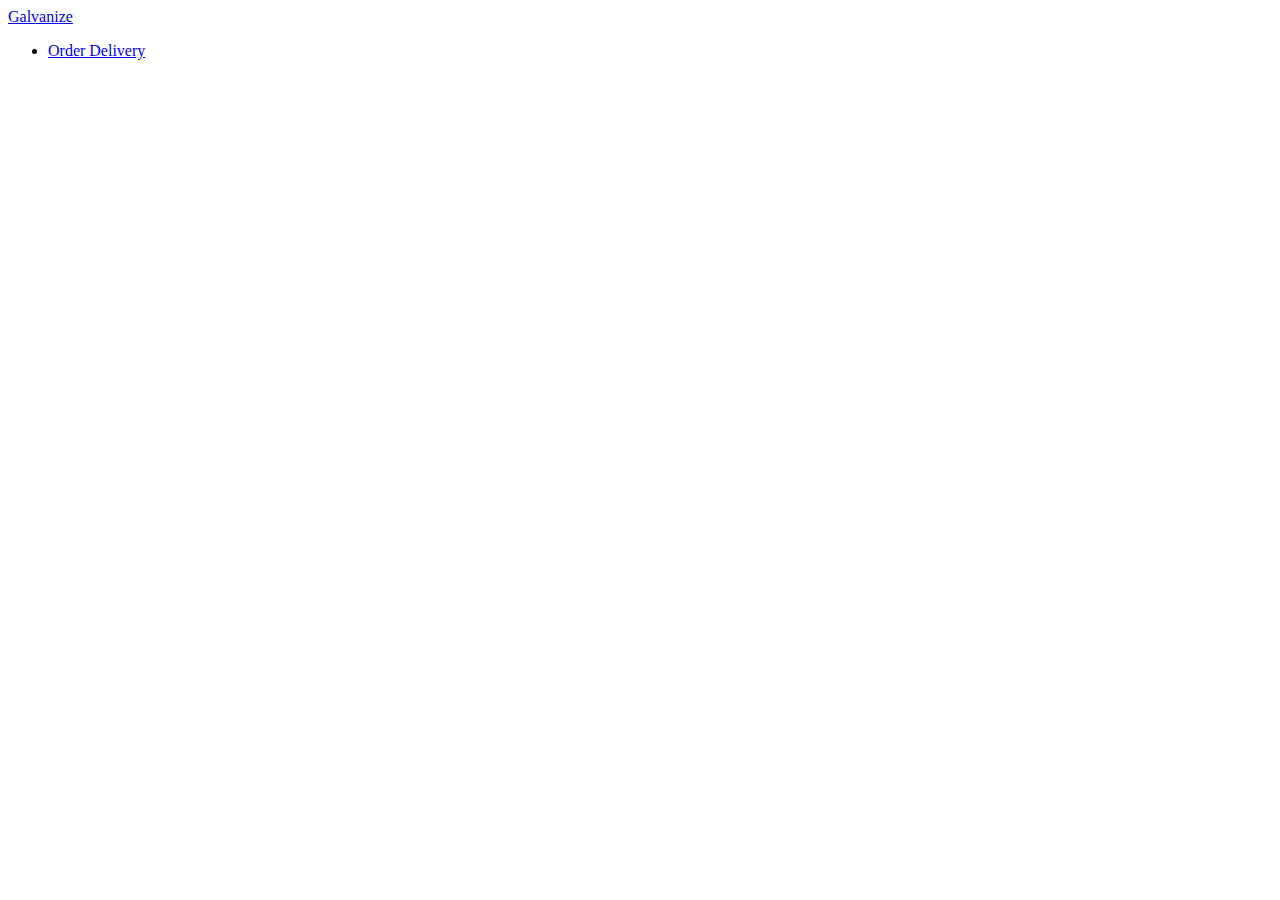
==== order.html @ af84dbdd "landing page designed" ====
<!DOCTYPE html>
<html>
  <head>
    <meta charset="utf-8">
    <!--Let browser know website is optimized for mobile-->
    <meta name="viewport" content="width=device-width, initial-scale=1.0"/>

    <title>Materialize Practice</title>

    <!--Import jQuery before materialize.js-->
    <script defer src="https://code.jquery.com/jquery-2.1.1.min.js"></script>
    <script defer src="js/materialize.js"></script>

    <!--Import Google Icon Font-->
    <link href="http://fonts.googleapis.com/icon?family=Material+Icons" rel="stylesheet">
    <link rel="stylesheet" href="css/materialize.css">
  </head>
  <body>

  <!-- NAV BAR **********************************   -->

    <nav>
        <div class="nav-wrapper blue darken-2">
          <a href="#" class="brand-logo">Galvanize</a>
          <ul id="nav-mobile" class="right hide-on-med-and-down">

            <li><a href="collapsible.html">Order Delivery</a></li>
          </ul>
        </div>
      </nav>

      <!-- MAIN CONTENT SECTION ****************** -->
  </body>
</html>
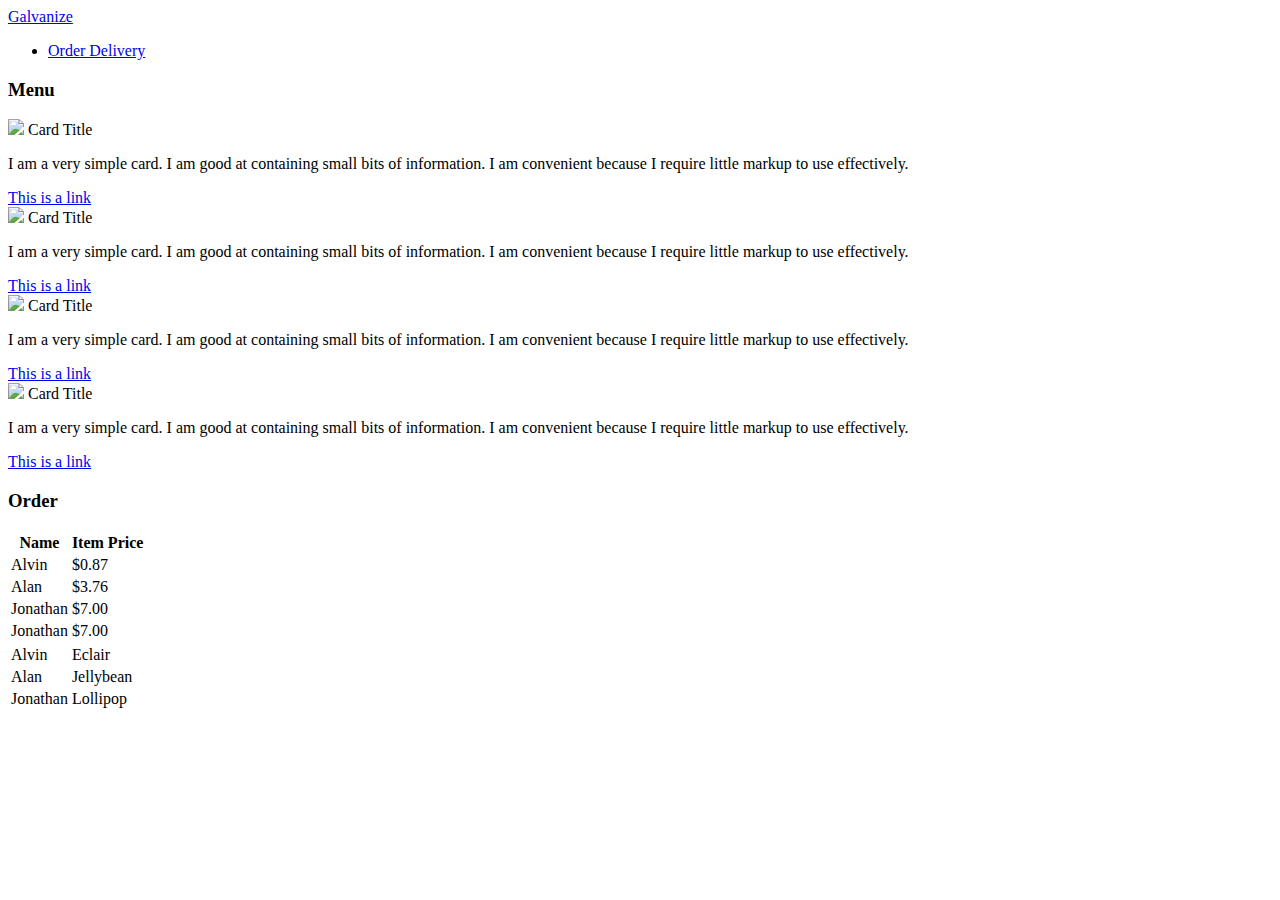
==== commit b35a35fa: "added order.html page" ====
--- a/order.html
+++ b/order.html
@@ -17,18 +17,181 @@
   </head>
   <body>
 
-  <!-- NAV BAR **********************************   -->
+    <!-- Nav Bar **************************   -->
+      <nav>
+          <div class="nav-wrapper blue darken-2">
+            <a href="#" class="brand-logo">Galvanize</a>
+            <ul id="nav-mobile" class="right hide-on-med-and-down">
 
-    <nav>
-        <div class="nav-wrapper blue darken-2">
-          <a href="#" class="brand-logo">Galvanize</a>
-          <ul id="nav-mobile" class="right hide-on-med-and-down">
+              <li><a href="collapsible.html">Order Delivery</a></li>
+            </ul>
+          </div>
+        </nav>
 
-            <li><a href="collapsible.html">Order Delivery</a></li>
-          </ul>
-        </div>
-      </nav>
 
-      <!-- MAIN CONTENT SECTION ****************** -->
+<!-- MAIN SECITON ********** -->
+
+<!-- MENU ITEMS******************** -->
+
+<div class="container">
+  <div class="row">
+    <div class="col s6">
+<h3>Menu</h3>
+<div class="row">
+  <div class="col s6">
+    <div class="card">
+                <div class="card-image">
+                  <img src="images/sample-1.jpg">
+                  <span class="card-title">Card Title</span>
+                </div>
+                <div class="card-content">
+                  <p>I am a very simple card. I am good at containing small bits of information.
+                  I am convenient because I require little markup to use effectively.</p>
+                </div>
+                <div class="card-action">
+                  <a href="#">This is a link</a>
+                </div>
+              </div>
+  </div>
+  <div class="col s6">
+    <div class="card">
+                <div class="card-image">
+                  <img src="images/sample-1.jpg">
+                  <span class="card-title">Card Title</span>
+                </div>
+                <div class="card-content">
+                  <p>I am a very simple card. I am good at containing small bits of information.
+                  I am convenient because I require little markup to use effectively.</p>
+                </div>
+                <div class="card-action">
+                  <a href="#">This is a link</a>
+                </div>
+              </div>
+  </div>
+</div>
+
+<div class="row">
+  <div class="col s6">
+    <div class="card">
+                <div class="card-image">
+                  <img src="images/sample-1.jpg">
+                  <span class="card-title">Card Title</span>
+                </div>
+                <div class="card-content">
+                  <p>I am a very simple card. I am good at containing small bits of information.
+                  I am convenient because I require little markup to use effectively.</p>
+                </div>
+                <div class="card-action">
+                  <a href="#">This is a link</a>
+                </div>
+              </div>
+  </div>
+  <div class="col s6">
+    <div class="card">
+                <div class="card-image">
+                  <img src="images/sample-1.jpg">
+                  <span class="card-title">Card Title</span>
+                </div>
+                <div class="card-content">
+                  <p>I am a very simple card. I am good at containing small bits of information.
+                  I am convenient because I require little markup to use effectively.</p>
+                </div>
+                <div class="card-action">
+                  <a href="#">This is a link</a>
+                </div>
+              </div>
+  </div>
+</div>
+
+    </div>
+
+
+<!-- ORDER SECTION *********** -->
+
+    <div class="col s6">
+<h3>Order</h3>
+<div class="row">
+  <div class="col s12">
+    <table class="striped">
+            <thead>
+              <tr>
+                  <th data-field="id">Name</th>
+
+                  <th data-field="price">Item Price</th>
+              </tr>
+            </thead>
+
+            <tbody>
+              <tr>
+                <td>Alvin</td>
+
+                <td class="right-align">$0.87</td>
+              </tr>
+              <tr>
+                <td>Alan</td>
+
+                <td class="right-align">$3.76</td>
+              </tr>
+              <tr>
+                <td>Jonathan</td>
+
+                <td class="right-align">$7.00</td>
+              </tr>
+              <tr>
+                <td>Jonathan</td>
+
+                <td class="right-align">$7.00</td>
+              </tr>
+            </tbody>
+          </table>
+          <table>
+
+                  <tbody>
+                    <tr>
+                      <td class="right-align">Alvin</td>
+                      <td class="right-align">Eclair</td>
+
+                    </tr>
+                    <tr>
+                      <td class="right-align">Alan</td>
+                      <td class="right-align">Jellybean</td>
+
+                    </tr>
+                    <tr>
+                      <td class="right-align">Jonathan</td>
+                      <td class="right-align">Lollipop</td>
+
+                    </tr>
+                  </tbody>
+                </table>
+
+
+
+
+
+
+
+
+
+  </div>
+  <div class="row">
+    <div class="col s12">
+<section>
+  
+</section>
+    </div>
+</div>
+
+
+
+
+
+    </div>
+  </div>
+</div>
+
+
+
+
   </body>
 </html>
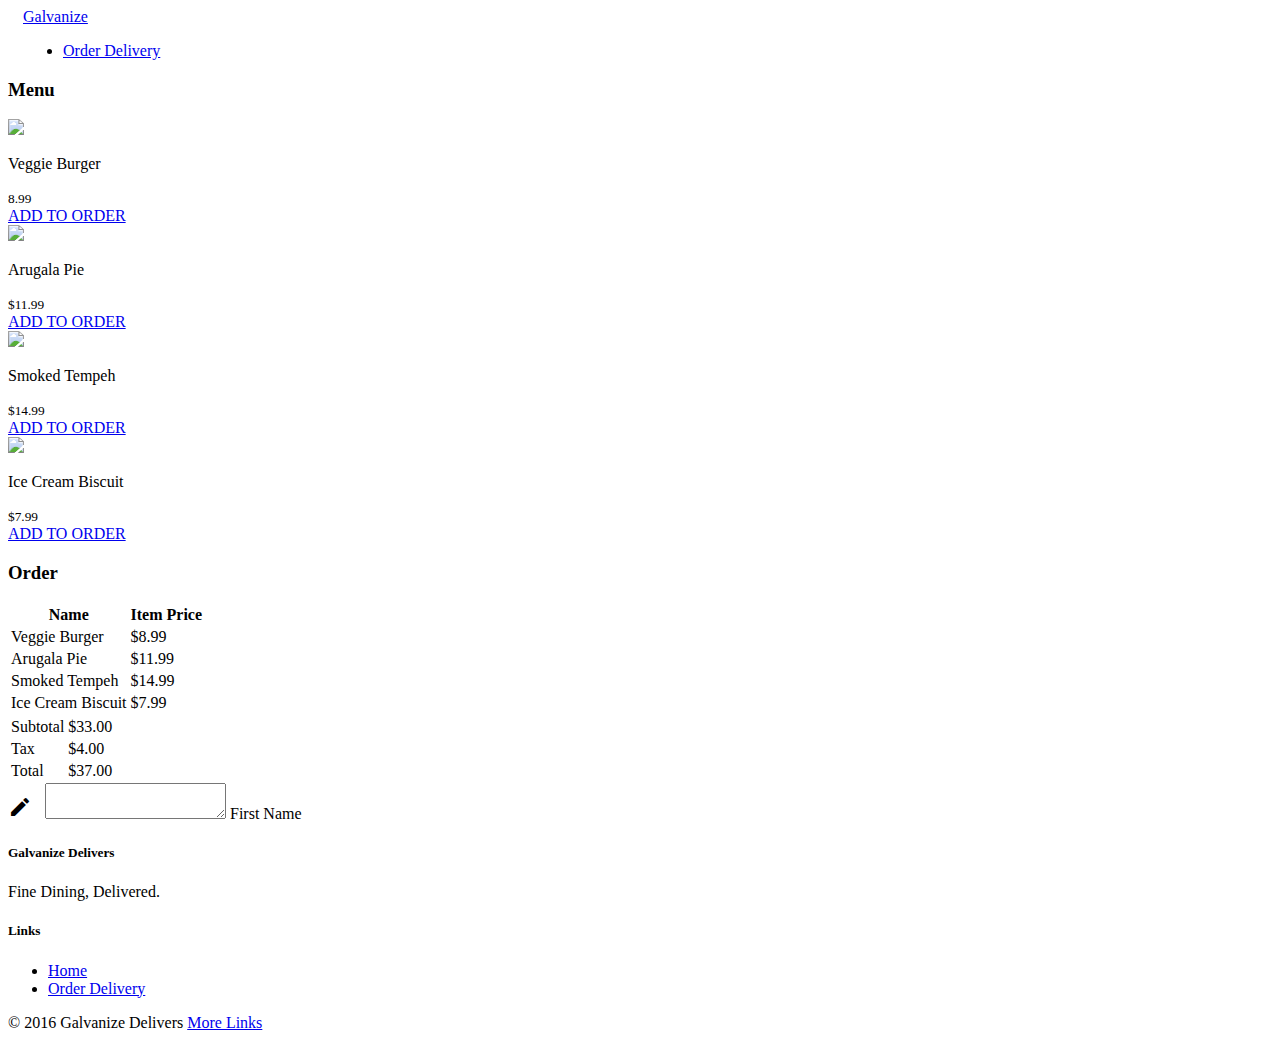
==== commit fcfac24d: "added footer to order.html" ====
--- a/order.html
+++ b/order.html
@@ -14,6 +14,7 @@
     <!--Import Google Icon Font-->
     <link href="http://fonts.googleapis.com/icon?family=Material+Icons" rel="stylesheet">
     <link rel="stylesheet" href="css/materialize.css">
+    <link rel="stylesheet" href="style.css">
   </head>
   <body>
 
@@ -41,30 +42,28 @@
   <div class="col s6">
     <div class="card">
                 <div class="card-image">
-                  <img src="images/sample-1.jpg">
-                  <span class="card-title">Card Title</span>
-                </div>
-                <div class="card-content">
-                  <p>I am a very simple card. I am good at containing small bits of information.
-                  I am convenient because I require little markup to use effectively.</p>
-                </div>
-                <div class="card-action">
-                  <a href="#">This is a link</a>
-                </div>
-              </div>
-  </div>
-  <div class="col s6">
-    <div class="card">
-                <div class="card-image">
-                  <img src="images/sample-1.jpg">
-                  <span class="card-title">Card Title</span>
-                </div>
-                <div class="card-content">
-                  <p>I am a very simple card. I am good at containing small bits of information.
-                  I am convenient because I require little markup to use effectively.</p>
-                </div>
-                <div class="card-action">
-                  <a href="#">This is a link</a>
+                  <img src="img/burger.jpg">
+                </div>
+                <div class="card-content">
+                  <p>Veggie Burger</p>
+                  <small>8.99</small>
+                </div>
+                <div class="card-action">
+                  <a href="#" class="pink-text">ADD TO ORDER</a>
+                </div>
+              </div>
+  </div>
+  <div class="col s6">
+    <div class="card">
+                <div class="card-image">
+                  <img src="img/pizza.jpg">
+                </div>
+                <div class="card-content">
+                  <p>Arugala Pie</p>
+                  <small>$11.99</small>
+                </div>
+                <div class="card-action">
+                  <a href="#" class="pink-text">ADD TO ORDER</a>
                 </div>
               </div>
   </div>
@@ -74,30 +73,30 @@
   <div class="col s6">
     <div class="card">
                 <div class="card-image">
-                  <img src="images/sample-1.jpg">
-                  <span class="card-title">Card Title</span>
-                </div>
-                <div class="card-content">
-                  <p>I am a very simple card. I am good at containing small bits of information.
-                  I am convenient because I require little markup to use effectively.</p>
-                </div>
-                <div class="card-action">
-                  <a href="#">This is a link</a>
-                </div>
-              </div>
-  </div>
-  <div class="col s6">
-    <div class="card">
-                <div class="card-image">
-                  <img src="images/sample-1.jpg">
-                  <span class="card-title">Card Title</span>
-                </div>
-                <div class="card-content">
-                  <p>I am a very simple card. I am good at containing small bits of information.
-                  I am convenient because I require little markup to use effectively.</p>
-                </div>
-                <div class="card-action">
-                  <a href="#">This is a link</a>
+                  <img src="img/ribs.jpg">
+
+                </div>
+                <div class="card-content">
+                  <p>Smoked Tempeh</p>
+                  <small>$14.99</small>
+                </div>
+                <div class="card-action">
+                  <a href="#" class="pink-text">ADD TO ORDER</a>
+                </div>
+              </div>
+  </div>
+  <div class="col s6">
+    <div class="card">
+                <div class="card-image">
+                  <img src="img/ice_cream.jpg">
+
+                </div>
+                <div class="card-content">
+                  <p>Ice Cream Biscuit</p>
+                  <small>$7.99</small>
+                </div>
+                <div class="card-action">
+                  <a href="#" class="pink-text">ADD TO ORDER</a>
                 </div>
               </div>
   </div>
@@ -123,24 +122,24 @@
 
             <tbody>
               <tr>
-                <td>Alvin</td>
-
-                <td class="right-align">$0.87</td>
-              </tr>
-              <tr>
-                <td>Alan</td>
-
-                <td class="right-align">$3.76</td>
-              </tr>
-              <tr>
-                <td>Jonathan</td>
-
-                <td class="right-align">$7.00</td>
-              </tr>
-              <tr>
-                <td>Jonathan</td>
-
-                <td class="right-align">$7.00</td>
+                <td>Veggie Burger</td>
+
+                <td class="right-align">$8.99</td>
+              </tr>
+              <tr>
+                <td>Arugala Pie</td>
+
+                <td class="right-align">$11.99</td>
+              </tr>
+              <tr>
+                <td>Smoked Tempeh</td>
+
+                <td class="right-align">$14.99</td>
+              </tr>
+              <tr>
+                <td>Ice Cream Biscuit</td>
+
+                <td class="right-align">$7.99</td>
               </tr>
             </tbody>
           </table>
@@ -148,47 +147,79 @@
 
                   <tbody>
                     <tr>
-                      <td class="right-align">Alvin</td>
-                      <td class="right-align">Eclair</td>
+                      <td class="right-align">Subtotal</td>
+                      <td class="right-align">$33.00</td>
 
                     </tr>
                     <tr>
-                      <td class="right-align">Alan</td>
-                      <td class="right-align">Jellybean</td>
+                      <td class="right-align">Tax</td>
+                      <td class="right-align">$4.00</td>
 
                     </tr>
                     <tr>
-                      <td class="right-align">Jonathan</td>
-                      <td class="right-align">Lollipop</td>
+                      <td class="right-align">Total</td>
+                      <td class="right-align">$37.00</td>
 
                     </tr>
                   </tbody>
                 </table>
 
-
-
-
-
-
-
-
-
-  </div>
-  <div class="row">
-    <div class="col s12">
-<section>
-  
-</section>
+  </div>
+
+  <form class="col s12">
+        <div class="row">
+          <div class="input-field col s6">
+            <i class="material-icons prefix">mode_edit</i>
+            <textarea id="icon_prefix2" class="materialize-textarea"></textarea>
+            <label for="icon_prefix2">First Name</label>
+          </div>
+        </div>
+      </form>
+
+
     </div>
+
+
+
+
+
+
+    </div>
+  </div>
+
 </div>
-
-
-
-
-
-    </div>
-  </div>
-</div>
+  <footer class="page-footer blue darken-2 white-text">
+            <div class="container ">
+              <div class="row ">
+                <div class="col l6 s12 ">
+                  <h5 class="white-text">Galvanize Delivers</h5>
+                  <p class="grey-text text-lighten-4">Fine Dining, Delivered.</p>
+                </div>
+                <div class="col l4 offset-l2 s12">
+                  <h5 class="white-text">Links</h5>
+                  <ul>
+                    <li><a class="grey-text text-lighten-3" href="#!">Home</a></li>
+                    <li><a class="grey-text text-lighten-3" href="#!">Order Delivery</a></li>
+
+                  </ul>
+                </div>
+              </div>
+            </div>
+            <div class="footer-copyright">
+              <div class="container">
+              © 2016 Galvanize Delivers
+              <a class="grey-text text-lighten-4 right" href="#!">More Links</a>
+              </div>
+            </div>
+          </footer>
+
+
+
+
+
+
+
+
 
 
 
--- a/style.css
+++ b/style.css
@@ -0,0 +1,16 @@
+
+.background{
+  background-image: url("img/hero.jpg");
+  height: 300px;
+  background-size: cover;
+}
+h1{
+  text-align: center;
+  padding-top: 30px;
+}
+i{
+  padding-right: 9px;
+}
+.nav-wrapper{
+  padding-left: 15px;
+}
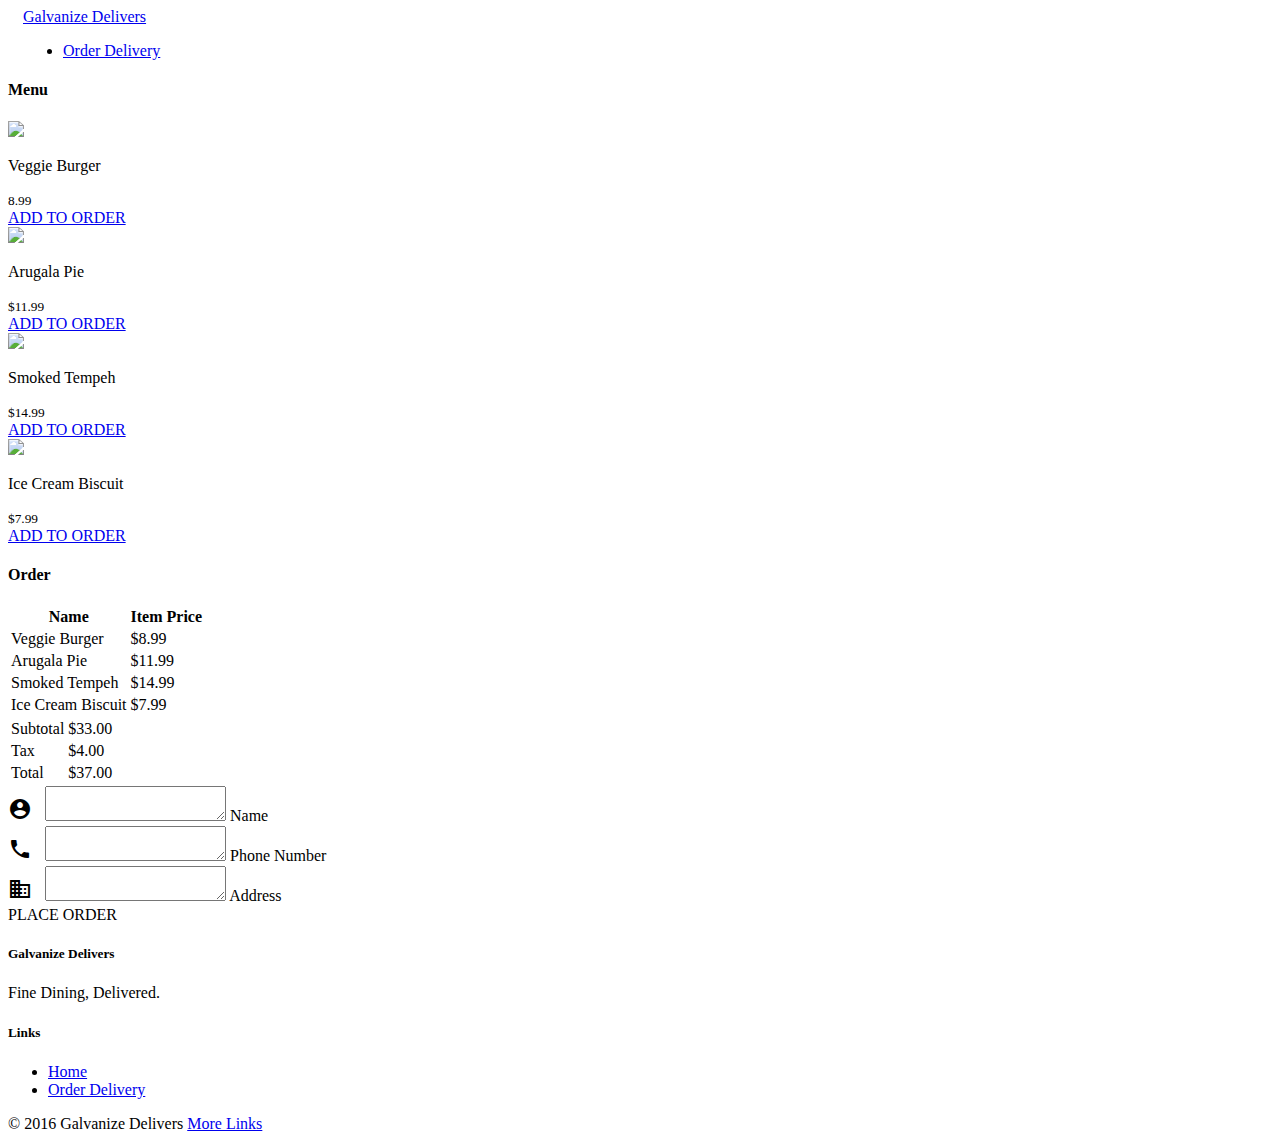
==== commit a7c4caea: "both html pages look acceptable" ====
--- a/order.html
+++ b/order.html
@@ -21,7 +21,7 @@
     <!-- Nav Bar **************************   -->
       <nav>
           <div class="nav-wrapper blue darken-2">
-            <a href="#" class="brand-logo">Galvanize</a>
+            <a href="#" class="brand-logo">Galvanize Delivers</a>
             <ul id="nav-mobile" class="right hide-on-med-and-down">
 
               <li><a href="collapsible.html">Order Delivery</a></li>
@@ -36,8 +36,8 @@
 
 <div class="container">
   <div class="row">
-    <div class="col s6">
-<h3>Menu</h3>
+    <div class="col s12 m6">
+<h4>Menu</h4>
 <div class="row">
   <div class="col s6">
     <div class="card">
@@ -107,8 +107,8 @@
 
 <!-- ORDER SECTION *********** -->
 
-    <div class="col s6">
-<h3>Order</h3>
+    <div class="col s12 m6">
+<h4>Order</h4>
 <div class="row">
   <div class="col s12">
     <table class="striped">
@@ -166,28 +166,53 @@
 
   </div>
 
-  <form class="col s12">
-        <div class="row">
-          <div class="input-field col s6">
-            <i class="material-icons prefix">mode_edit</i>
-            <textarea id="icon_prefix2" class="materialize-textarea"></textarea>
-            <label for="icon_prefix2">First Name</label>
-          </div>
-        </div>
-      </form>
-
-
-    </div>
-
-
-
-
-
-
-    </div>
-  </div>
-
+<!-- ORDER FORM ***************** -->
+
+
+    </div>
+    <div class="row">
+      <form class="col s12">
+            <div class="row">
+
+              <div class="input-field col s12">
+                <i class="material-icons prefix">account_circle</i>
+                <textarea id="icon_prefix2" class="materialize-textarea"></textarea>
+                <label for="icon_prefix2">Name</label>
+              </div>
+
+              <div class="input-field col s12">
+                <i class="material-icons prefix">call</i>
+                <textarea id="icon_prefix2" class="materialize-textarea"></textarea>
+                <label for="icon_prefix2">Phone Number</label>
+              </div>
+
+              <div class="input-field col s12">
+                <i class="material-icons prefix">business</i>
+                <textarea id="icon_prefix2" class="materialize-textarea"></textarea>
+                <label for="icon_prefix2">Address</label>
+              </div>
+
+
+
+            </div>
+            <div class="center-align">
+
+            <a class="waves-effect waves-light btn-large center-btn pink">PLACE ORDER</a>
+            </div>
+          </form>
+
+
+
+
+
+    </div>
+
+    </div>
+  </div>
 </div>
+
+<!-- FOOTER ******************************* -->
+
   <footer class="page-footer blue darken-2 white-text">
             <div class="container ">
               <div class="row ">
--- a/style.css
+++ b/style.css
@@ -14,3 +14,16 @@
 .nav-wrapper{
   padding-left: 15px;
 }
+.orderForm{
+  display: block;
+}
+.input-field{
+display: block;
+margin-top: 1px;
+margin-bottom: 1px;
+padding: 0;
+}
+#icon_prefix2{
+  padding-top: 2px;
+  padding-bottom: 1px;
+}
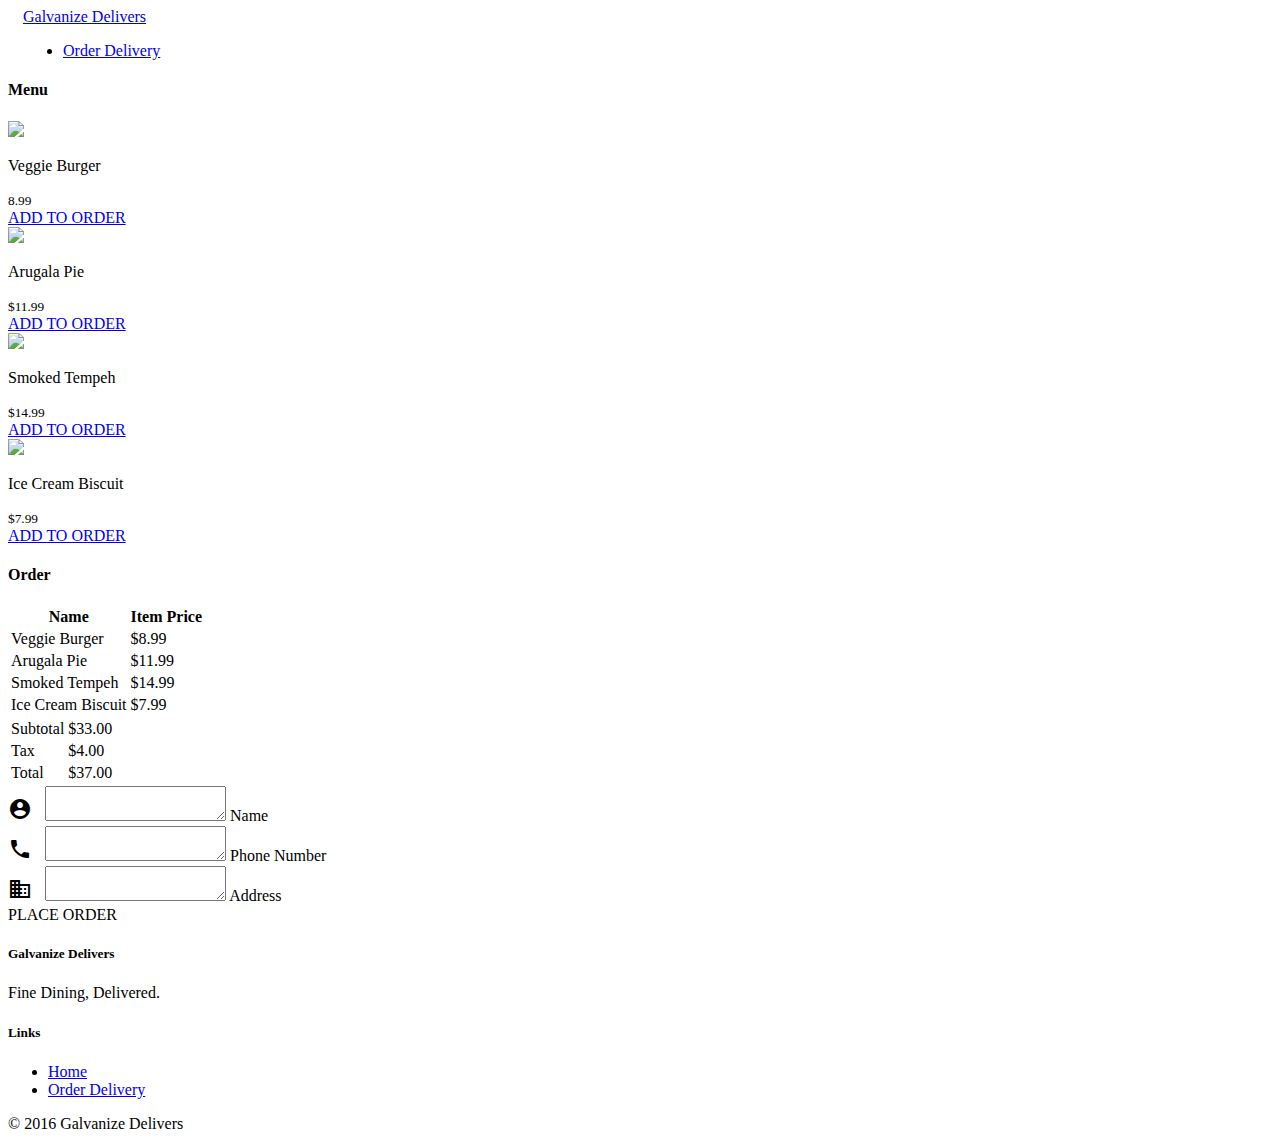
==== commit 4ddbf472: "cleaned up code spacing and margins" ====
--- a/order.html
+++ b/order.html
@@ -1,253 +1,207 @@
 <!DOCTYPE html>
 <html>
-  <head>
-    <meta charset="utf-8">
-    <!--Let browser know website is optimized for mobile-->
-    <meta name="viewport" content="width=device-width, initial-scale=1.0"/>
-
-    <title>Materialize Practice</title>
-
-    <!--Import jQuery before materialize.js-->
-    <script defer src="https://code.jquery.com/jquery-2.1.1.min.js"></script>
-    <script defer src="js/materialize.js"></script>
-
-    <!--Import Google Icon Font-->
-    <link href="http://fonts.googleapis.com/icon?family=Material+Icons" rel="stylesheet">
-    <link rel="stylesheet" href="css/materialize.css">
-    <link rel="stylesheet" href="style.css">
-  </head>
-  <body>
-
-    <!-- Nav Bar **************************   -->
-      <nav>
-          <div class="nav-wrapper blue darken-2">
-            <a href="#" class="brand-logo">Galvanize Delivers</a>
-            <ul id="nav-mobile" class="right hide-on-med-and-down">
-
-              <li><a href="collapsible.html">Order Delivery</a></li>
-            </ul>
-          </div>
-        </nav>
-
-
-<!-- MAIN SECITON ********** -->
-
-<!-- MENU ITEMS******************** -->
-
-<div class="container">
-  <div class="row">
-    <div class="col s12 m6">
-<h4>Menu</h4>
-<div class="row">
-  <div class="col s6">
-    <div class="card">
-                <div class="card-image">
-                  <img src="img/burger.jpg">
-                </div>
-                <div class="card-content">
-                  <p>Veggie Burger</p>
-                  <small>8.99</small>
-                </div>
-                <div class="card-action">
-                  <a href="#" class="pink-text">ADD TO ORDER</a>
-                </div>
-              </div>
-  </div>
-  <div class="col s6">
-    <div class="card">
-                <div class="card-image">
-                  <img src="img/pizza.jpg">
-                </div>
-                <div class="card-content">
-                  <p>Arugala Pie</p>
-                  <small>$11.99</small>
-                </div>
-                <div class="card-action">
-                  <a href="#" class="pink-text">ADD TO ORDER</a>
-                </div>
-              </div>
-  </div>
-</div>
-
-<div class="row">
-  <div class="col s6">
-    <div class="card">
-                <div class="card-image">
-                  <img src="img/ribs.jpg">
-
-                </div>
-                <div class="card-content">
-                  <p>Smoked Tempeh</p>
-                  <small>$14.99</small>
-                </div>
-                <div class="card-action">
-                  <a href="#" class="pink-text">ADD TO ORDER</a>
-                </div>
-              </div>
-  </div>
-  <div class="col s6">
-    <div class="card">
-                <div class="card-image">
-                  <img src="img/ice_cream.jpg">
-
-                </div>
-                <div class="card-content">
-                  <p>Ice Cream Biscuit</p>
-                  <small>$7.99</small>
-                </div>
-                <div class="card-action">
-                  <a href="#" class="pink-text">ADD TO ORDER</a>
-                </div>
-              </div>
-  </div>
-</div>
-
-    </div>
-
-
-<!-- ORDER SECTION *********** -->
-
-    <div class="col s12 m6">
-<h4>Order</h4>
-<div class="row">
-  <div class="col s12">
-    <table class="striped">
-            <thead>
-              <tr>
+<head>
+  <meta charset="utf-8">
+  <!--Let browser know website is optimized for mobile-->
+  <meta name="viewport" content="width=device-width, initial-scale=1.0"/>
+
+  <title>Order Page</title>
+
+  <!--Import jQuery before materialize.js-->
+  <script defer src="https://code.jquery.com/jquery-2.1.1.min.js"></script>
+  <script defer src="js/materialize.js"></script>
+
+  <!--Import Google Icon Font-->
+  <link href="http://fonts.googleapis.com/icon?family=Material+Icons" rel="stylesheet">
+  <link rel="stylesheet" href="css/materialize.css">
+  <link rel="stylesheet" href="style.css">
+</head>
+<body>
+
+  <!-- Nav Bar **************************   -->
+  <nav>
+    <div class="nav-wrapper blue darken-2">
+      <a href="#" class="brand-logo">Galvanize Delivers</a>
+      <ul id="nav-mobile" class="right hide-on-med-and-down">
+        <li><a href="order.html">Order Delivery</a></li>
+      </ul>
+    </div>
+  </nav>
+
+  <!-- MAIN SECITON ************************************* -->
+
+  <!-- MENU ITEMS******************** -->
+
+  <div class="container">
+    <div class="row">
+      <div class="col s12 m6">
+        <h4>Menu</h4>
+        <div class="row">
+          <div class="col s12 m6">
+            <div class="card">
+              <div class="card-image">
+                <img src="img/burger.jpg">
+              </div>
+              <div class="card-content">
+                <p>Veggie Burger</p>
+                <small>8.99</small>
+              </div>
+              <div class="card-action">
+                <a href="#" class="pink-text">ADD TO ORDER</a>
+              </div>
+            </div>
+          </div>
+          <div class="col s12 m6">
+            <div class="card">
+              <div class="card-image">
+                <img src="img/pizza.jpg">
+              </div>
+              <div class="card-content">
+                <p>Arugala Pie</p>
+                <small>$11.99</small>
+              </div>
+              <div class="card-action">
+                <a href="#" class="pink-text">ADD TO ORDER</a>
+              </div>
+            </div>
+          </div>
+        </div>
+        <div class="row">
+          <div class="col s12 m6">
+            <div class="card">
+              <div class="card-image">
+                <img src="img/ribs.jpg">
+              </div>
+              <div class="card-content">
+                <p>Smoked Tempeh</p>
+                <small>$14.99</small>
+              </div>
+              <div class="card-action">
+                <a href="#" class="pink-text">ADD TO ORDER</a>
+              </div>
+            </div>
+          </div>
+          <div class="col s12 m6">
+            <div class="card">
+              <div class="card-image">
+                <img src="img/ice_cream.jpg">
+              </div>
+              <div class="card-content">
+                <p>Ice Cream Biscuit</p>
+                <small>$7.99</small>
+              </div>
+              <div class="card-action">
+                <a href="#" class="pink-text">ADD TO ORDER</a>
+              </div>
+            </div>
+          </div>
+        </div>
+      </div>
+
+      <!-- ORDER SECTION *********** -->
+
+      <div class="col s12 m6">
+        <h4>Order</h4>
+        <div class="row">
+          <div class="col s12">
+            <table class="striped">
+              <thead>
+                <tr>
                   <th data-field="id">Name</th>
-
                   <th data-field="price">Item Price</th>
-              </tr>
-            </thead>
-
-            <tbody>
-              <tr>
-                <td>Veggie Burger</td>
-
-                <td class="right-align">$8.99</td>
-              </tr>
-              <tr>
-                <td>Arugala Pie</td>
-
-                <td class="right-align">$11.99</td>
-              </tr>
-              <tr>
-                <td>Smoked Tempeh</td>
-
-                <td class="right-align">$14.99</td>
-              </tr>
-              <tr>
-                <td>Ice Cream Biscuit</td>
-
-                <td class="right-align">$7.99</td>
-              </tr>
-            </tbody>
-          </table>
-          <table>
-
-                  <tbody>
-                    <tr>
-                      <td class="right-align">Subtotal</td>
-                      <td class="right-align">$33.00</td>
-
-                    </tr>
-                    <tr>
-                      <td class="right-align">Tax</td>
-                      <td class="right-align">$4.00</td>
-
-                    </tr>
-                    <tr>
-                      <td class="right-align">Total</td>
-                      <td class="right-align">$37.00</td>
-
-                    </tr>
-                  </tbody>
-                </table>
-
-  </div>
-
-<!-- ORDER FORM ***************** -->
-
-
-    </div>
-    <div class="row">
-      <form class="col s12">
+                </tr>
+              </thead>
+              <tbody>
+                <tr>
+                  <td>Veggie Burger</td>
+                  <td class="right-align">$8.99</td>
+                </tr>
+                <tr>
+                  <td>Arugala Pie</td>
+                  <td class="right-align">$11.99</td>
+                </tr>
+                <tr>
+                  <td>Smoked Tempeh</td>
+                  <td class="right-align">$14.99</td>
+                </tr>
+                <tr>
+                  <td>Ice Cream Biscuit</td>
+                  <td class="right-align">$7.99</td>
+                </tr>
+              </tbody>
+            </table>
+            <table>
+              <tbody>
+                <tr>
+                  <td class="right-align">Subtotal</td>
+                  <td class="right-align">$33.00</td>
+                </tr>
+                <tr>
+                  <td class="right-align">Tax</td>
+                  <td class="right-align">$4.00</td>
+                </tr>
+                <tr>
+                  <td class="right-align">Total</td>
+                  <td class="right-align">$37.00</td>
+                </tr>
+              </tbody>
+            </table>
+          </div>
+
+          <!-- ORDER FORM ***************** -->
+
+        </div>
+        <div class="row">
+          <form class="col s12">
             <div class="row">
-
               <div class="input-field col s12">
                 <i class="material-icons prefix">account_circle</i>
                 <textarea id="icon_prefix2" class="materialize-textarea"></textarea>
                 <label for="icon_prefix2">Name</label>
               </div>
-
               <div class="input-field col s12">
                 <i class="material-icons prefix">call</i>
                 <textarea id="icon_prefix2" class="materialize-textarea"></textarea>
                 <label for="icon_prefix2">Phone Number</label>
               </div>
-
               <div class="input-field col s12">
                 <i class="material-icons prefix">business</i>
                 <textarea id="icon_prefix2" class="materialize-textarea"></textarea>
                 <label for="icon_prefix2">Address</label>
               </div>
-
-
-
             </div>
             <div class="center-align">
-
-            <a class="waves-effect waves-light btn-large center-btn pink">PLACE ORDER</a>
+              <a class="waves-effect waves-light btn-large center-btn pink">PLACE ORDER</a>
             </div>
           </form>
-
-
-
-
-
-    </div>
-
+        </div>
+      </div>
     </div>
   </div>
-</div>
-
-<!-- FOOTER ******************************* -->
+
+  <!-- FOOTER ******************************* -->
 
   <footer class="page-footer blue darken-2 white-text">
-            <div class="container ">
-              <div class="row ">
-                <div class="col l6 s12 ">
-                  <h5 class="white-text">Galvanize Delivers</h5>
-                  <p class="grey-text text-lighten-4">Fine Dining, Delivered.</p>
-                </div>
-                <div class="col l4 offset-l2 s12">
-                  <h5 class="white-text">Links</h5>
-                  <ul>
-                    <li><a class="grey-text text-lighten-3" href="#!">Home</a></li>
-                    <li><a class="grey-text text-lighten-3" href="#!">Order Delivery</a></li>
-
-                  </ul>
-                </div>
-              </div>
-            </div>
-            <div class="footer-copyright">
-              <div class="container">
-              © 2016 Galvanize Delivers
-              <a class="grey-text text-lighten-4 right" href="#!">More Links</a>
-              </div>
-            </div>
-          </footer>
-
-
-
-
-
-
-
-
-
-
-
-
-  </body>
+    <div class="container ">
+      <div class="row ">
+        <div class="col l6 s12 ">
+          <h5 class="white-text">Galvanize Delivers</h5>
+          <p class="grey-text text-lighten-4">Fine Dining, Delivered.</p>
+        </div>
+        <div class="col l4 offset-l2 s12">
+          <h5 class="white-text">Links</h5>
+          <ul>
+            <li><a class="grey-text text-lighten-3" href="#!">Home</a></li>
+            <li><a class="grey-text text-lighten-3" href="#!">Order Delivery</a></li>
+          </ul>
+        </div>
+      </div>
+    </div>
+    <div class="footer-copyright">
+      <div class="container">
+        © 2016 Galvanize Delivers
+      </div>
+    </div>
+  </footer>
+</body>
 </html>
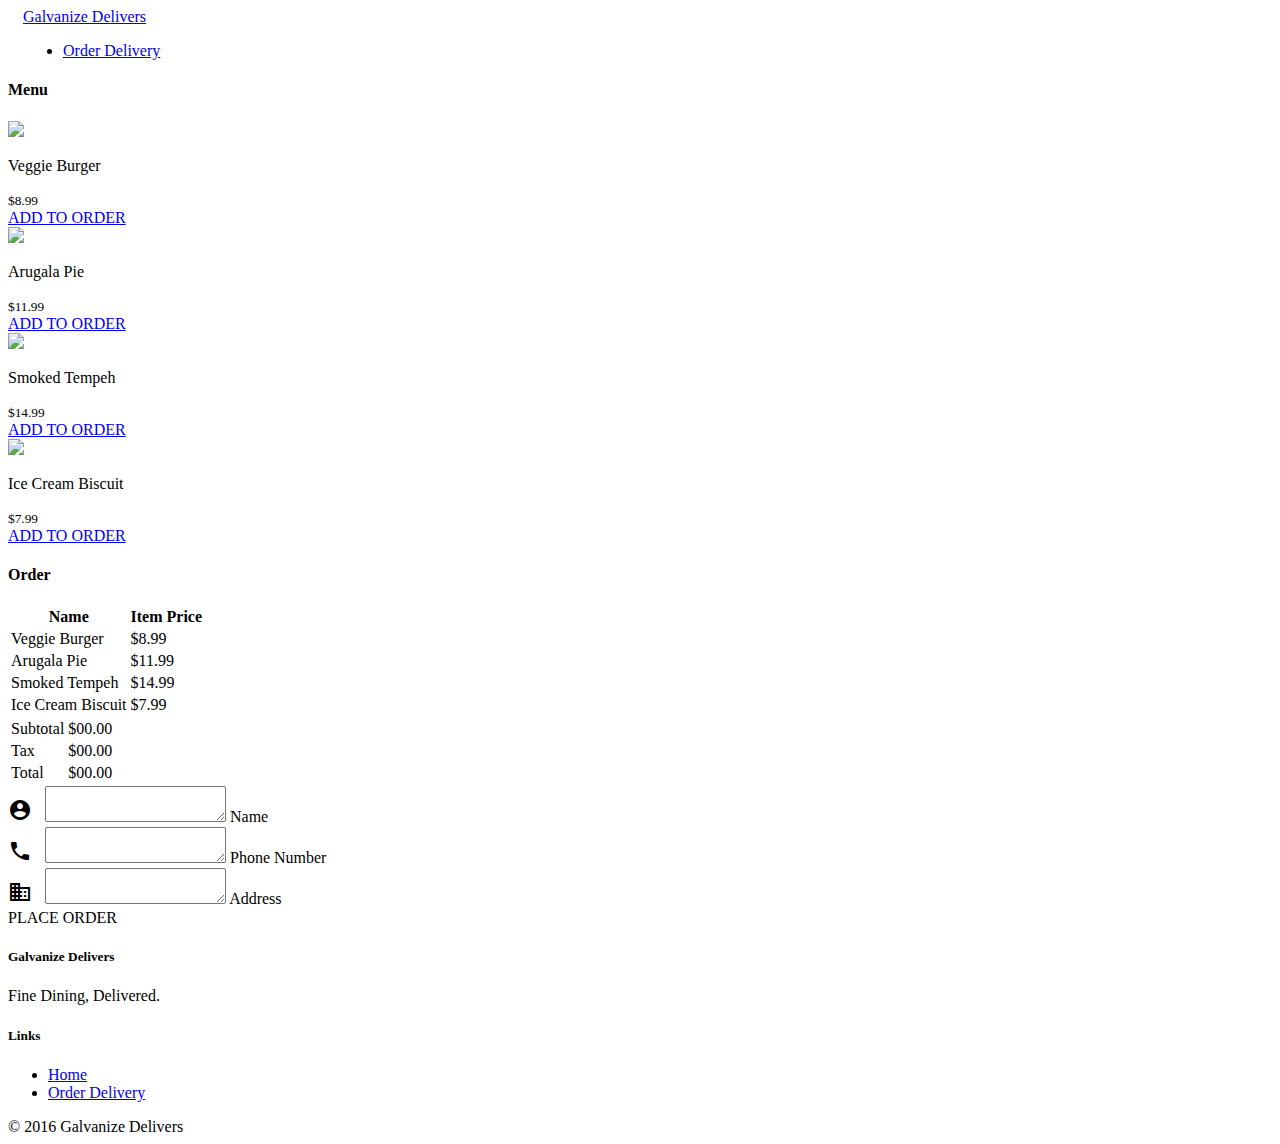
==== commit f71731f5: "subtotal working" ====
--- a/order.html
+++ b/order.html
@@ -8,8 +8,13 @@
   <title>Order Page</title>
 
   <!--Import jQuery before materialize.js-->
-  <script defer src="https://code.jquery.com/jquery-2.1.1.min.js"></script>
+
+  <script defer
+  src="https://code.jquery.com/jquery-2.2.4.js"
+  integrity="sha256-iT6Q9iMJYuQiMWNd9lDyBUStIq/8PuOW33aOqmvFpqI="
+  crossorigin="anonymous"></script>
   <script defer src="js/materialize.js"></script>
+  <script defer src="js/index.js"></script>
 
   <!--Import Google Icon Font-->
   <link href="http://fonts.googleapis.com/icon?family=Material+Icons" rel="stylesheet">
@@ -21,7 +26,7 @@
   <!-- Nav Bar **************************   -->
   <nav>
     <div class="nav-wrapper blue darken-2">
-      <a href="#" class="brand-logo">Galvanize Delivers</a>
+      <a href="index.html" class="brand-logo">Galvanize Delivers</a>
       <ul id="nav-mobile" class="right hide-on-med-and-down">
         <li><a href="order.html">Order Delivery</a></li>
       </ul>
@@ -34,7 +39,7 @@
 
   <div class="container">
     <div class="row">
-      <div class="col s12 m6">
+      <div id="menu"class="col s12 m7">
         <h4>Menu</h4>
         <div class="row">
           <div class="col s12 m6">
@@ -44,10 +49,10 @@
               </div>
               <div class="card-content">
                 <p>Veggie Burger</p>
-                <small>8.99</small>
-              </div>
-              <div class="card-action">
-                <a href="#" class="pink-text">ADD TO ORDER</a>
+                <small id="veggie">$8.99</small>
+              </div>
+              <div class="card-action">
+                <a href="#" class="pink-text" value="8.99">ADD TO ORDER</a>
               </div>
             </div>
           </div>
@@ -58,10 +63,10 @@
               </div>
               <div class="card-content">
                 <p>Arugala Pie</p>
-                <small>$11.99</small>
-              </div>
-              <div class="card-action">
-                <a href="#" class="pink-text">ADD TO ORDER</a>
+                <small id="pie">$11.99</small>
+              </div>
+              <div class="card-action">
+                <a href="#" class="pink-text" value="11.99">ADD TO ORDER</a>
               </div>
             </div>
           </div>
@@ -74,10 +79,10 @@
               </div>
               <div class="card-content">
                 <p>Smoked Tempeh</p>
-                <small>$14.99</small>
-              </div>
-              <div class="card-action">
-                <a href="#" class="pink-text">ADD TO ORDER</a>
+                <small id="smoked">$14.99</small>
+              </div>
+              <div class="card-action">
+                <a href="#" class="pink-text" value="14.99">ADD TO ORDER</a>
               </div>
             </div>
           </div>
@@ -88,10 +93,10 @@
               </div>
               <div class="card-content">
                 <p>Ice Cream Biscuit</p>
-                <small>$7.99</small>
-              </div>
-              <div class="card-action">
-                <a href="#" class="pink-text">ADD TO ORDER</a>
+                <small id="biscuit">$7.99</small>
+              </div>
+              <div class="card-action">
+                <a href="#" class="pink-text" value="7.99">ADD TO ORDER</a>
               </div>
             </div>
           </div>
@@ -100,7 +105,7 @@
 
       <!-- ORDER SECTION *********** -->
 
-      <div class="col s12 m6">
+      <div class="col s12 m5">
         <h4>Order</h4>
         <div class="row">
           <div class="col s12">
@@ -134,15 +139,15 @@
               <tbody>
                 <tr>
                   <td class="right-align">Subtotal</td>
-                  <td class="right-align">$33.00</td>
+                  <td id="subtotal" class="right-align">$00.00</td>
                 </tr>
                 <tr>
                   <td class="right-align">Tax</td>
-                  <td class="right-align">$4.00</td>
+                  <td id="tax" class="right-align">$00.00</td>
                 </tr>
                 <tr>
                   <td class="right-align">Total</td>
-                  <td class="right-align">$37.00</td>
+                  <td id="total" class="right-align">$00.00</td>
                 </tr>
               </tbody>
             </table>
@@ -156,18 +161,18 @@
             <div class="row">
               <div class="input-field col s12">
                 <i class="material-icons prefix">account_circle</i>
-                <textarea id="icon_prefix2" class="materialize-textarea"></textarea>
-                <label for="icon_prefix2">Name</label>
+                <textarea id="name" class="materialize-textarea"></textarea>
+                <label for="name" data-error="required">Name</label>
               </div>
               <div class="input-field col s12">
                 <i class="material-icons prefix">call</i>
-                <textarea id="icon_prefix2" class="materialize-textarea"></textarea>
-                <label for="icon_prefix2">Phone Number</label>
+                <textarea id="phoneNumber" class="materialize-textarea"></textarea>
+                <label for="phoneNumber">Phone Number</label>
               </div>
               <div class="input-field col s12">
                 <i class="material-icons prefix">business</i>
-                <textarea id="icon_prefix2" class="materialize-textarea"></textarea>
-                <label for="icon_prefix2">Address</label>
+                <textarea id="address" class="materialize-textarea"></textarea>
+                <label for="address">Address</label>
               </div>
             </div>
             <div class="center-align">
@@ -191,8 +196,8 @@
         <div class="col l4 offset-l2 s12">
           <h5 class="white-text">Links</h5>
           <ul>
-            <li><a class="grey-text text-lighten-3" href="#!">Home</a></li>
-            <li><a class="grey-text text-lighten-3" href="#!">Order Delivery</a></li>
+            <li><a class="grey-text text-lighten-3" href="index.html">Home</a></li>
+            <li><a class="grey-text text-lighten-3" href="order.html">Order Delivery</a></li>
           </ul>
         </div>
       </div>
